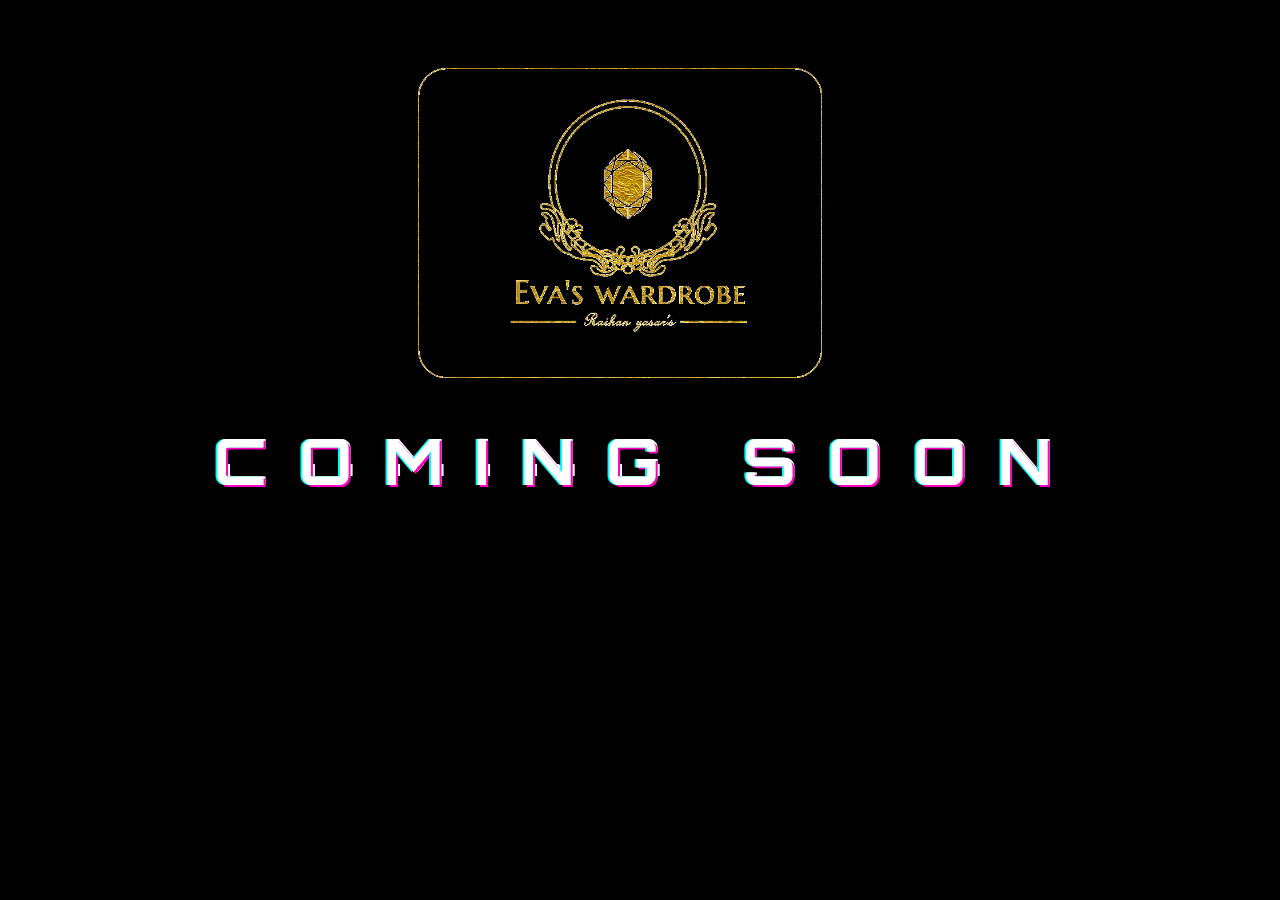
==== index.html @ ba6e6833 "'init'" ====
<html>
<head>
	<title>Eva's Wardrobe</title>
	<meta charset="utf-8">
	<meta name="viewport" content="width=device-width,initial-scale=1.0">
	<link rel="preconnect" href="https://fonts.googleapis.com">
	<link rel="preconnect" href="https://fonts.gstatic.com" crossorigin>
	<link href="https://fonts.googleapis.com/css2?family=Orbitron&display=swap" rel="stylesheet">
	<link rel="stylesheet" type="text/css" href="styles.css">
	<style type="text/css">
		body{
			display: flex;
			align-items: center;
			justify-content: center;
			background: black;
			flex-direction: column;
		}
		img{
			position: relative;
			right: 20px;
			top: 60px;
			width: 32%;
		}
		h1{
			/*position: absolute !important;*/
			left: 10px;
			top: 60px;
			color: white;
			font-family: orbitron;
			font-size: 10vh;
			letter-spacing: 20px;
		}
		@media screen and (max-width: 768px){
			img{
				width: 52%;
				right: 0;
			}
			h1{
				font-size: 1.2em !important;
				left: 5px;
				top: 70px;
			}
		}
		
	</style>
</head>
<body>
	<img src="logo.png" />
	<h1 class="glitch" data-text="COMING SOON">COMING SOON</h1>
</body>
</html>
---- styles.css ----
.glitch {
  position: relative;
  color: white;
  font-size: 4em;
  letter-spacing: .5em;
  /* Animation provies a slight random skew. Check bottom of doc
	for more information on how to random skew. */
  animation: glitch-skew 1s infinite linear alternate-reverse; }
  .glitch::before {
    content: attr(data-text);
    position: absolute;
    top: 0;
    left: 0;
    width: 100%;
    height: 100%;
    left: 2px;
    text-shadow: -2px 0 #ff00c1;
    /* Creates an initial clip for our glitch. This works in
		a typical top,right,bottom,left fashion and creates a mask
		to only show a certain part of the glitch at a time. */
    clip: rect(44px, 450px, 56px, 0);
    /* Runs our glitch-anim defined below to run in a 5s loop, infinitely,
		with an alternating animation to keep things fresh. */
    animation: glitch-anim 5s infinite linear alternate-reverse; }
  .glitch::after {
    content: attr(data-text);
    position: absolute;
    top: 0;
    left: 0;
    width: 100%;
    height: 100%;
    left: -2px;
    text-shadow: -2px 0 #00fff9, 2px 2px #ff00c1;
    animation: glitch-anim2 1s infinite linear alternate-reverse; }

/* Creates an animation with 20 steaps. For each step, it calculates 
a percentage for the specific step. It then generates a random clip
box to be used for the random glitch effect. Also adds a very subtle
skew to change the 'thickness' of the glitch.*/
@keyframes glitch-anim {
  0% {
    clip: rect(16px, 9999px, 55px, 0);
    transform: skew(0.96deg); }
  5% {
    clip: rect(16px, 9999px, 98px, 0);
    transform: skew(0.18deg); }
  10% {
    clip: rect(14px, 9999px, 65px, 0);
    transform: skew(0.55deg); }
  15% {
    clip: rect(23px, 9999px, 58px, 0);
    transform: skew(0.47deg); }
  20% {
    clip: rect(12px, 9999px, 60px, 0);
    transform: skew(0.18deg); }
  25% {
    clip: rect(56px, 9999px, 95px, 0);
    transform: skew(0.11deg); }
  30% {
    clip: rect(63px, 9999px, 89px, 0);
    transform: skew(0.88deg); }
  35% {
    clip: rect(30px, 9999px, 17px, 0);
    transform: skew(0.9deg); }
  40% {
    clip: rect(47px, 9999px, 40px, 0);
    transform: skew(0.6deg); }
  45% {
    clip: rect(73px, 9999px, 21px, 0);
    transform: skew(0.12deg); }
  50% {
    clip: rect(13px, 9999px, 34px, 0);
    transform: skew(0.54deg); }
  55% {
    clip: rect(14px, 9999px, 58px, 0);
    transform: skew(0.06deg); }
  60% {
    clip: rect(79px, 9999px, 29px, 0);
    transform: skew(0.12deg); }
  65% {
    clip: rect(16px, 9999px, 43px, 0);
    transform: skew(0.65deg); }
  70% {
    clip: rect(40px, 9999px, 6px, 0);
    transform: skew(0.83deg); }
  75% {
    clip: rect(21px, 9999px, 61px, 0);
    transform: skew(0.46deg); }
  80% {
    clip: rect(13px, 9999px, 64px, 0);
    transform: skew(0.22deg); }
  85% {
    clip: rect(32px, 9999px, 65px, 0);
    transform: skew(0.61deg); }
  90% {
    clip: rect(41px, 9999px, 67px, 0);
    transform: skew(0.93deg); }
  95% {
    clip: rect(81px, 9999px, 9px, 0);
    transform: skew(0.3deg); }
  100% {
    clip: rect(8px, 9999px, 99px, 0);
    transform: skew(0.22deg); } }

@keyframes glitch-anim2 {
  0% {
    clip: rect(18px, 9999px, 88px, 0);
    transform: skew(0.88deg); }
  5% {
    clip: rect(85px, 9999px, 47px, 0);
    transform: skew(0.23deg); }
  10% {
    clip: rect(65px, 9999px, 81px, 0);
    transform: skew(0.36deg); }
  15% {
    clip: rect(89px, 9999px, 8px, 0);
    transform: skew(0.31deg); }
  20% {
    clip: rect(96px, 9999px, 5px, 0);
    transform: skew(0.94deg); }
  25% {
    clip: rect(34px, 9999px, 18px, 0);
    transform: skew(0.7deg); }
  30% {
    clip: rect(78px, 9999px, 17px, 0);
    transform: skew(0.01deg); }
  35% {
    clip: rect(14px, 9999px, 3px, 0);
    transform: skew(0.96deg); }
  40% {
    clip: rect(77px, 9999px, 10px, 0);
    transform: skew(0.04deg); }
  45% {
    clip: rect(88px, 9999px, 89px, 0);
    transform: skew(0.15deg); }
  50% {
    clip: rect(74px, 9999px, 82px, 0);
    transform: skew(0.35deg); }
  55% {
    clip: rect(10px, 9999px, 67px, 0);
    transform: skew(0.96deg); }
  60% {
    clip: rect(19px, 9999px, 57px, 0);
    transform: skew(0.5deg); }
  65% {
    clip: rect(1px, 9999px, 75px, 0);
    transform: skew(0.24deg); }
  70% {
    clip: rect(43px, 9999px, 37px, 0);
    transform: skew(0.7deg); }
  75% {
    clip: rect(28px, 9999px, 71px, 0);
    transform: skew(0.54deg); }
  80% {
    clip: rect(59px, 9999px, 54px, 0);
    transform: skew(0.45deg); }
  85% {
    clip: rect(2px, 9999px, 28px, 0);
    transform: skew(0.13deg); }
  90% {
    clip: rect(71px, 9999px, 43px, 0);
    transform: skew(0.15deg); }
  95% {
    clip: rect(10px, 9999px, 13px, 0);
    transform: skew(0.2deg); }
  100% {
    clip: rect(27px, 9999px, 31px, 0);
    transform: skew(0.06deg); } }

@keyframes glitch-skew {
  0% {
    transform: skew(-4deg); }
  10% {
    transform: skew(2deg); }
  20% {
    transform: skew(-1deg); }
  30% {
    transform: skew(-2deg); }
  40% {
    transform: skew(2deg); }
  50% {
    transform: skew(-1deg); }
  60% {
    transform: skew(-2deg); }
  70% {
    transform: skew(4deg); }
  80% {
    transform: skew(0deg); }
  90% {
    transform: skew(0deg); }
  100% {
    transform: skew(1deg); } }
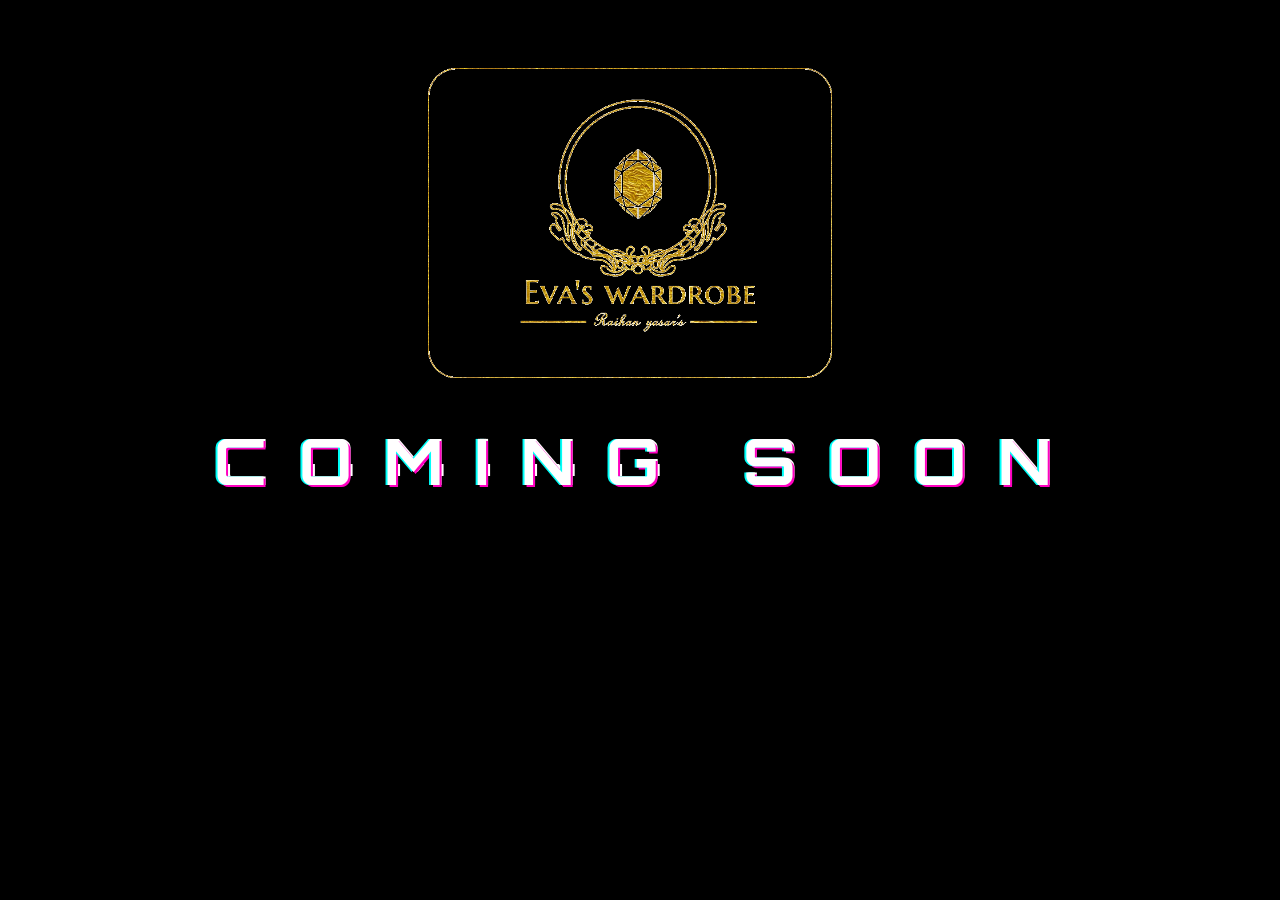
==== commit 183c0d57: "'init'" ====
--- a/index.html
+++ b/index.html
@@ -17,7 +17,7 @@
 		}
 		img{
 			position: relative;
-			right: 20px;
+			right: 10px;
 			top: 60px;
 			width: 32%;
 		}
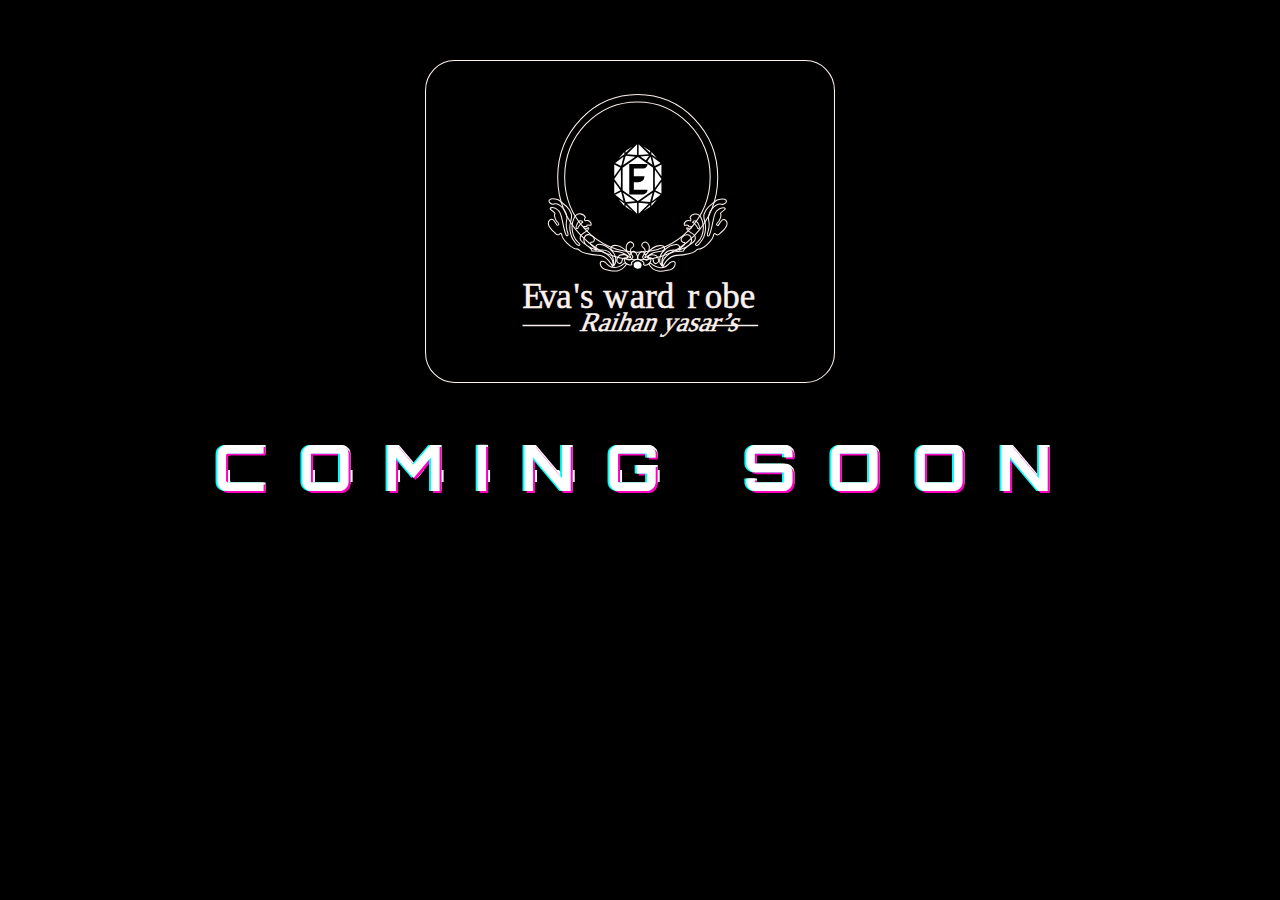
==== commit 7776c3b9: "svg" ====
--- a/index.html
+++ b/index.html
@@ -3,11 +3,16 @@
 	<title>Eva's Wardrobe</title>
 	<meta charset="utf-8">
 	<meta name="viewport" content="width=device-width,initial-scale=1.0">
+	<link rel="icon" type="image/svg+xml" href="favicon.svg">
 	<link rel="preconnect" href="https://fonts.googleapis.com">
 	<link rel="preconnect" href="https://fonts.gstatic.com" crossorigin>
 	<link href="https://fonts.googleapis.com/css2?family=Orbitron&display=swap" rel="stylesheet">
 	<link rel="stylesheet" type="text/css" href="styles.css">
 	<style type="text/css">
+		body,html{
+			margin: 0;
+			padding: 0;
+		}
 		body{
 			display: flex;
 			align-items: center;
@@ -45,7 +50,7 @@
 	</style>
 </head>
 <body>
-	<img src="logo.png" />
+	<img src="logo.svg" />
 	<h1 class="glitch" data-text="COMING SOON">COMING SOON</h1>
 </body>
 </html>